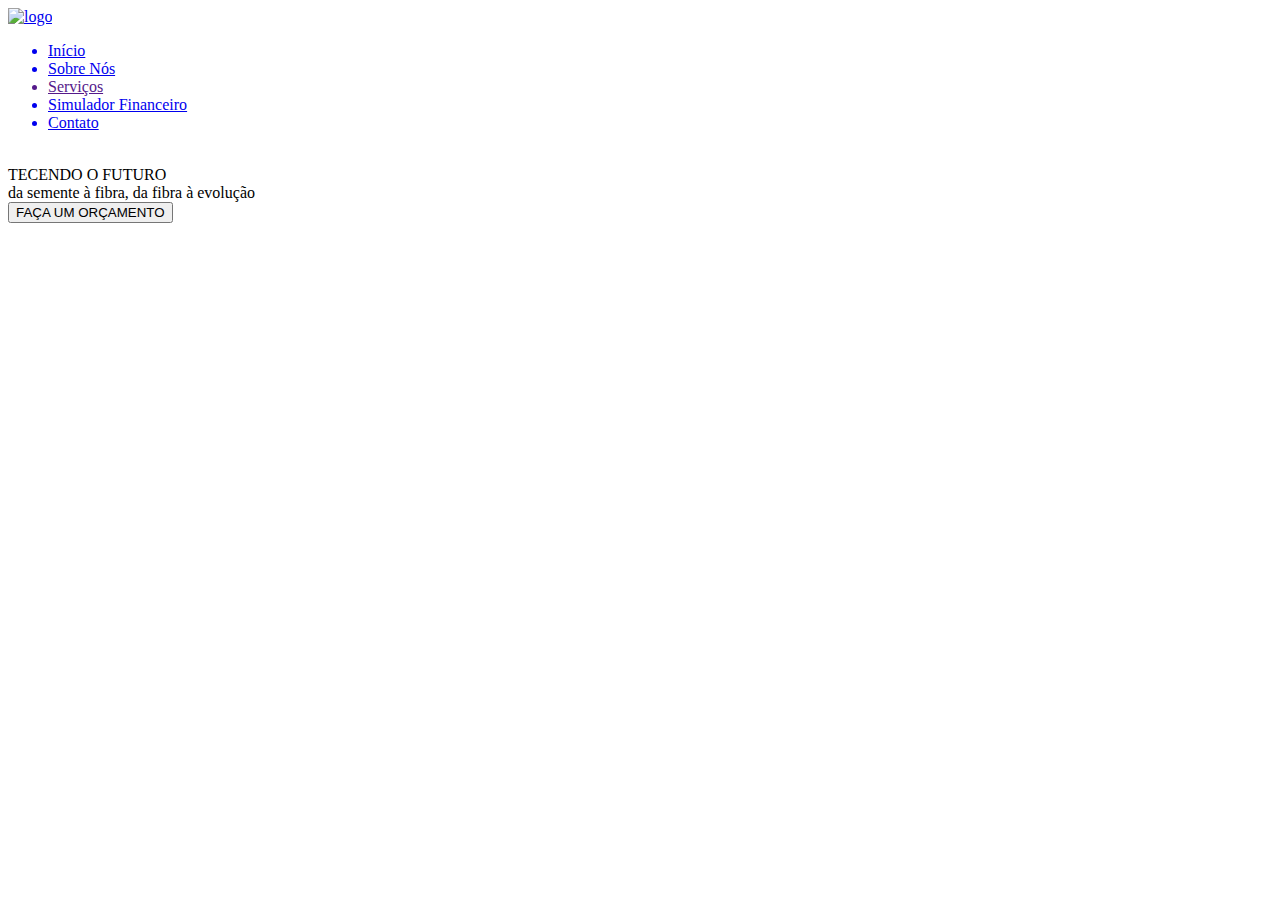
==== Karpos/SiteKarpo/index.html @ d5766e36 "Merge branch 'main' of https://github.com/higortupi/karpostech" ====
<!DOCTYPE html>
<html lang="en">

<head>
    <meta charset="UTF-8">
    <meta name="viewport" content="width=device-width, initial-scale=1.0">
    <link rel="stylesheet" href="../SiteKarpo/style.css">
    <link rel="shortcut icon" href="../SiteKarpo/assets/logo-contato.pn g" type="image/x-icon">
    <title>Karpos</title>
</head>

<body>
    <header>
        <a href="../SiteKarpo/index.html"><div id="logo-karpos"><img src="../SiteKarpo/assets/Logo.png" alt="logo"></a>
        </div>
        <ul>
            <a href="../SiteKarpo/index.html">
                <li>Início</li>
            </a>
            <a href="../SiteKarpo/sobre-nos.html">
                <li>Sobre Nós</li>
            </a>
            <a href="">
                <li>Serviços</li>
            </a>
            <a href="../SiteKarpo/simulador-financeiro.html">
                <li>Simulador Financeiro</li>
            </a>
            <a href="../SiteKarpo/contato.html">
                <li>Contato</li>
            </a>
        </ul>
        <a href="https://linktr.ee/karpostech" target="_blank"><div id="social-medias">
            <img src="../SiteKarpo/assets/Socials.png" alt="">
        </div></a>
    </header>

    <div id="texto-central">
        <div class="texto-grande">TECENDO O FUTURO</div>
        <div class="texto-pequeno">da semente à fibra, da fibra à evolução</div>
        <a href="../SiteKarpo/simulador-financeiro.html"><button class="botao-orcamento">FAÇA UM ORÇAMENTO</button></a>
    </div>
</body>
</body>

</html>
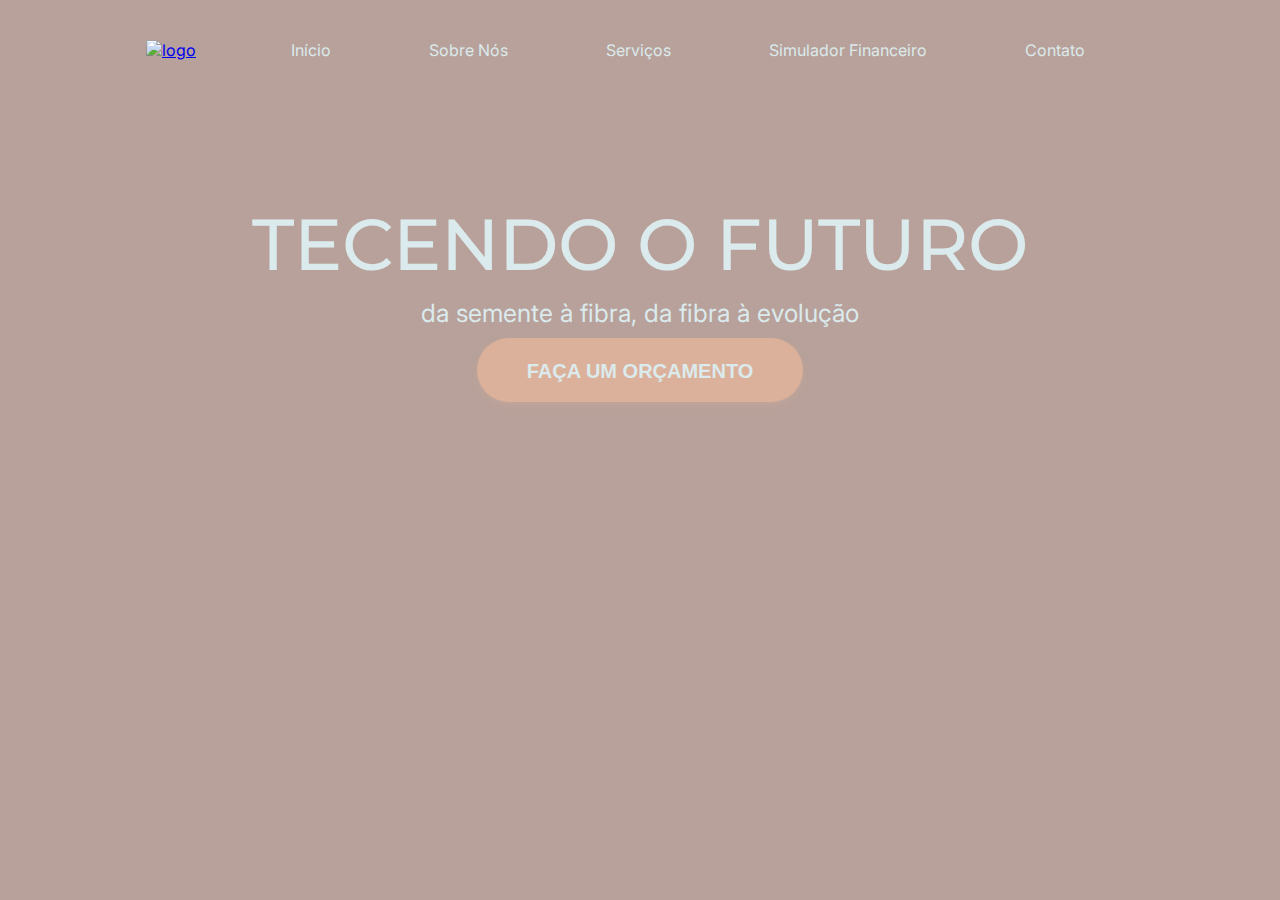
==== commit c137e4a1: "Criando a página de serviços." ====
--- a/Karpos/SiteKarpo/index.html
+++ b/Karpos/SiteKarpo/index.html
@@ -20,7 +20,7 @@
             <a href="../SiteKarpo/sobre-nos.html">
                 <li>Sobre Nós</li>
             </a>
-            <a href="">
+            <a href="../SiteKarpo/serviços.html">
                 <li>Serviços</li>
             </a>
             <a href="../SiteKarpo/simulador-financeiro.html">
--- a/Karpos/SiteKarpo/style.css
+++ b/Karpos/SiteKarpo/style.css
@@ -0,0 +1,77 @@
+@import url('https://fonts.googleapis.com/css2?family=Inter:wght@100..900&family=Montserrat:ital,wght@0,100..900;1,100..900&display=swap');
+body {
+    margin: 0;
+    padding: 0;
+    background-image: url(../SiteKarpo/assets/algodao.png);
+    background-repeat: no-repeat;
+    background-color: #B7A19A;
+    background-size: cover; /* ou background-size: contain; dependendo da preferência */
+    font-family: 'Inter', sans-serif; /* Aplicando a fonte Inter */
+}
+
+header {
+    display: flex;
+    align-items: center;
+    justify-content: space-between;
+    padding: 40px 100px; /* Espaçamento do cabeçalho */
+    
+}
+
+#logo-karpos img {
+    margin-left: auto; /* Espaçamento da esquerda */
+}
+
+ul {
+    display: flex;
+    list-style: none;
+    margin: 0;
+    padding: 0;
+}
+
+ul a {
+    text-decoration: none;
+    color: #DBEAEC; /* Cor do texto do menu */
+    margin: 0 49px; /* Espaçamento entre os itens do menu */
+}
+
+#social-medias img {
+    margin-right: auto; /* Espaçamento da direita */
+}
+
+/* Estilos para o texto central */
+#texto-central {
+    text-align: center;
+    margin-top: 100px; /* Espaçamento do topo */
+}
+
+.texto-grande {
+    font-size: 72px;
+    font-weight: 500; /* Médio */
+    font-family: 'Montserrat', sans-serif; /* Aplicando a fonte Montserrat */
+    color: #DBEAEC; /* Cor do texto */
+    margin-bottom: 10px; /* Adicionando espaço entre o texto grande e o texto pequeno */
+}
+
+.texto-pequeno {
+    font-size: 25px;
+    font-weight: normal; /* Regular */
+    color: #DBEAEC; /* Cor do texto */
+    margin-bottom: 10px; /* Adicionando espaço entre o texto pequeno e o botão */
+}
+
+.botao-orcamento {
+    width: 326px;
+    height: 64px;
+    background-color: #DBB19B; /* Cor de fundo do botão */
+    color: #DBEAEC; /* Cor do texto */
+    font-size: 20px;
+    font-weight: bold;
+    text-align: center;
+    line-height: 64px; /* Centraliza o texto verticalmente */
+    border: none;
+    border-radius: 40px;
+    box-shadow: 0px 4px 8px rgba(219, 177, 155, 0.3); /* Sombra */
+    cursor: pointer; /* Altera o cursor ao passar por cima */
+    margin-bottom: 10px; /* Adicionando espaço entre o botão e o texto pequeno */
+}
+
